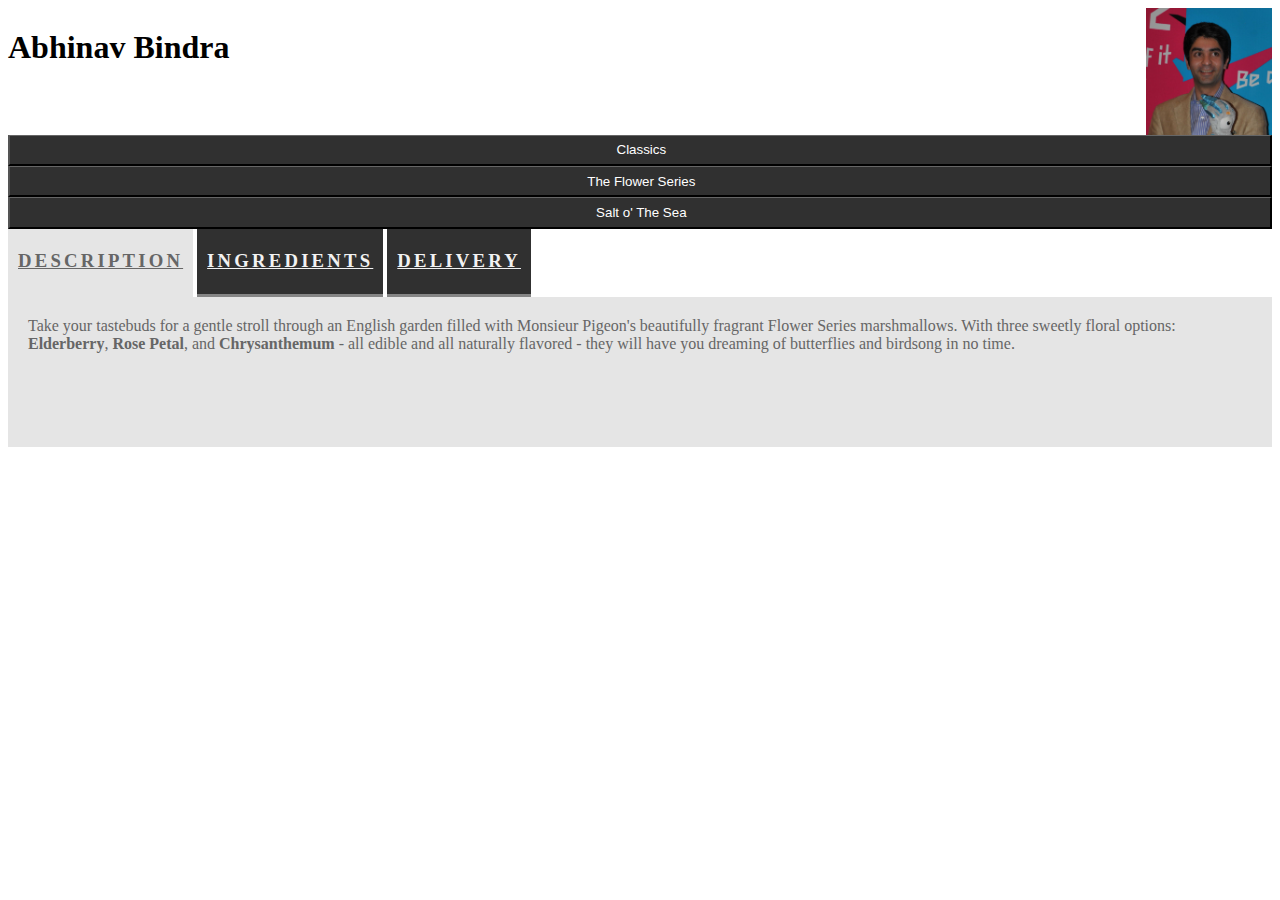
==== Week8Example/tabs.html @ 6ec7d85f "Wrong commit deleted and corrected the commit" ====
<!DOCTYPE html>
<html>
  <head>
    <title>Abhinav Bindra Fan Page</title>
    <link rel="stylesheet" href="css/base.css" />
    <link rel="stylesheet" href="css/tabs.css" />
  </head>

  <body>

    <header>
      <h1>Abhinav Bindra</h1>
      <img src="img/abimg.jpg" alt="Abhinav Bindra">
    </header>

    <section class="page">
      <ul class="accordion">
        <li>
          <button class="accordion-control">Classics</button>
          <div class="accordion-panel">
            <p>If you like your flavors traditional, Monsieur Pigeon's classic marshmallows won't disappoint. With luxuriously <strong>Velvety Vanilla</strong>, <strong>Charming Chocolate</strong>, and <strong>Sumptuous Strawberry</strong>, the favorites you love are treated with the respect and dignity they deserve!</p>
          </div>
        </li>
        <li>
          <button class="accordion-control">The Flower Series</button>
          <div class="accordion-panel">
            <p>Take your tastebuds for a gentle stroll through an English garden filled with Monsieur Pigeon's beautifully fragrant Flower Series marshmallows. With three sweetly floral options: <strong>Elderberry</strong>, <strong>Rose Petal</strong>, and <strong>Chrysanthemum</strong> - all edible and all naturally flavored - they will have you dreaming of butterflies and birdsong in no time.</p>
          </div>
        </li>
        <li>
          <button class="accordion-control">Salt o' The Sea</button>
          <div class="accordion-panel">
            <p>Ahoy! If you long for a taste of organic sea salt mixed in with your sweet Monsieur Pigeon marshmallows, look no further than our Salt o' the Sea range. Featuring two delicious flavors: <strong>Salted Caramel</strong> and <strong>Cashew Butter</strong>, this sweetly salty duo will expand your taste horizons.</p>
          </div>
        </li>
      </ul>
    </section>

    <section class="page">

      <div class="tabs">

        <ul class="tab-list">
          <li class="active"><a class="tab-control" href="#tab-1"><h3>Description</h3></a></li>
          <li><a class="tab-control" href="#tab-2"><h3>Ingredients</h3></a></li>
          <li><a class="tab-control" href="#tab-3"><h3>Delivery</h3></a></li>
        </ul>

        <div class="tab-panel active" id="tab-1">
           <p>Take your tastebuds for a gentle stroll through an English garden filled with Monsieur Pigeon's beautifully fragrant Flower Series marshmallows. With three sweetly floral options: <strong>Elderberry</strong>, <strong>Rose Petal</strong>, and <strong>Chrysanthemum</strong> - all edible and all naturally flavored - they will have you dreaming of butterflies and birdsong in no time.</p>
        </div>

        <div class="tab-panel" id="tab-2">
            <p><strong>ELDERBERRY:</strong> sugar, glucose syrup, elderberry concentrate, gelatine, natural color, cornflour, confectioner's sugar <strong>ROSE PETAL:</strong> sugar, glucose syrup, rose water, gelatine, natural color, cornflour, sugared rose petals, confectioner's sugar <strong>CHRYSANTHEMUM:</strong> sugar, glucose syrup, natural chrysanthemum extract, gelatine, natural color, cornflour, confectioner's sugar</p>
        </div>

        <div class="tab-panel" id="tab-3">
            <p>Free postage and packaging on all orders! Due to the perishable nature of our product, we regret that we are unable to ship items internationally at this time. If you would like to find out when Monsieur Pigeon is coming to your country, please sign up for the mailing list.</p>
        </div>

      </div><!-- .tabs -->

    </section><!-- .page -->

    <script src="js/jquery-1.11.0.min.js"></script>
    <script src="js/tabs.js"></script>

  </body>
</html>
---- Week8Example/css/tabs.css ----
/********** TABS **********/
.tab-list {
  margin: 0;
  padding: 0;}

.tab-list li {
  display: inline-block;
  list-style-type: none;
  background-color: #303030;
  border-bottom: 3px solid #858585;
  font-family: 'Jacques Francois', serif;
  text-transform: uppercase;
  letter-spacing: 0.2em;}

.tab-list li a {
  color: #f2f2f2;
  display: block;
  padding: 3px 10px 3px 10px;}


/********** HOVER STATES **********/
.tab-list li.active, .tab-list li.hover {
  background-color: #e5e5e5;
  border-bottom: 3px solid #e5e5e5;}

.tab-list li.active a, .tab-list li a:hover {
  color: #666;
  background-color: #e5e5e5;}


/********** PANELS **********/
.tab-panel {
  display: none;
  background-color: #e5e5e5;
  color: #666;
  min-height: 150px;
  overflow: auto;}

.tab-panel.active {
  display: block;}

.tab-panel p {
  margin: 20px;}

  /**********  ACCORDION **********/
.accordion, .menu {
  background-color: #f2f2f2;
  color: #666;
  margin: 0;
  padding: 0;
  overflow: auto;}

.accordion li {
  padding: 0;
  list-style-type: none;}

.accordion-control {
  background-color: #303030;
  color: #fff;
  display: block;
  width: 100%;
  padding: 0.5em 0.5em 0.5em 0.7em;
  margin: 0;
  border-top: 1px solid #666;}

.accordion-panel {
  display: none;}

.accordion-panel p {
  margin: 20px;}

.accordion-panel img {
  display: block;
  clear: left;}

  img{
    width: 10%;
  }

  header{
    display: flex;
    justify-content: space-between;
  }
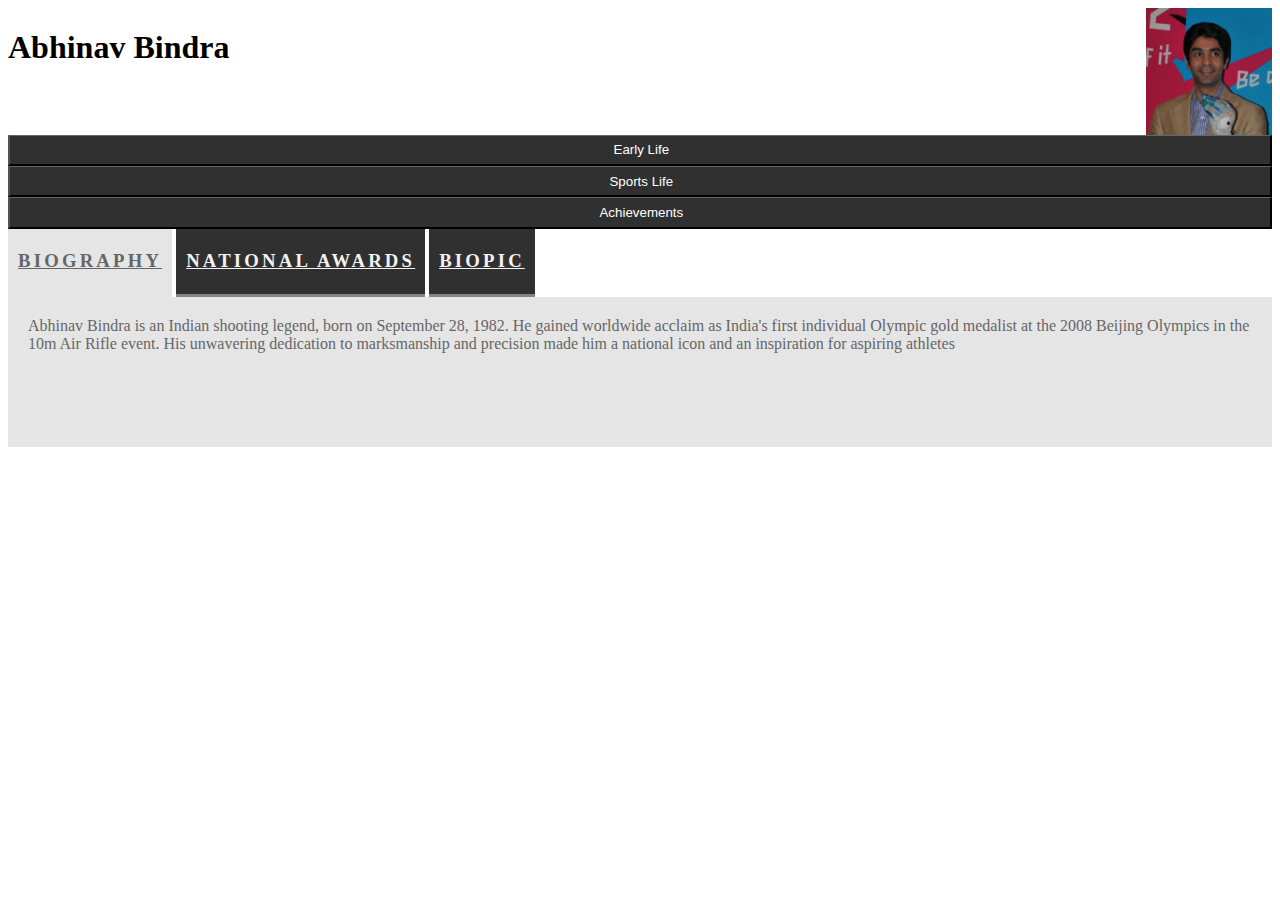
==== commit 5f5a0084: "just html commit" ====
--- a/Week8Example/tabs.html
+++ b/Week8Example/tabs.html
@@ -16,21 +16,21 @@
     <section class="page">
       <ul class="accordion">
         <li>
-          <button class="accordion-control">Classics</button>
+          <button class="accordion-control">Early Life</button>
           <div class="accordion-panel">
-            <p>If you like your flavors traditional, Monsieur Pigeon's classic marshmallows won't disappoint. With luxuriously <strong>Velvety Vanilla</strong>, <strong>Charming Chocolate</strong>, and <strong>Sumptuous Strawberry</strong>, the favorites you love are treated with the respect and dignity they deserve!</p>
+            <p>Abhinav Bindra's early life was marked by his passion for shooting. Born on September 28, 1982, in Dehradun, India, he began training at a young age. At 17, he became India's youngest participant in the 2000 Sydney Olympics. His unwavering determination and family support laid the foundation for his historic Olympic gold in 2008.</p>
           </div>
         </li>
         <li>
-          <button class="accordion-control">The Flower Series</button>
+          <button class="accordion-control">Sports Life</button>
           <div class="accordion-panel">
-            <p>Take your tastebuds for a gentle stroll through an English garden filled with Monsieur Pigeon's beautifully fragrant Flower Series marshmallows. With three sweetly floral options: <strong>Elderberry</strong>, <strong>Rose Petal</strong>, and <strong>Chrysanthemum</strong> - all edible and all naturally flavored - they will have you dreaming of butterflies and birdsong in no time.</p>
+            <p>Abhinav Bindra's sports life is marked by historic achievements. He clinched India's first individual Olympic gold in the 10m Air Rifle event at the 2008 Beijing Olympics. Bindra's precision, dedication, and unwavering focus led to a successful career, including multiple World Championships and Commonwealth Games medals, making him a symbol of excellence in shooting sports</p>
           </div>
         </li>
         <li>
-          <button class="accordion-control">Salt o' The Sea</button>
+          <button class="accordion-control">Achievements</button>
           <div class="accordion-panel">
-            <p>Ahoy! If you long for a taste of organic sea salt mixed in with your sweet Monsieur Pigeon marshmallows, look no further than our Salt o' the Sea range. Featuring two delicious flavors: <strong>Salted Caramel</strong> and <strong>Cashew Butter</strong>, this sweetly salty duo will expand your taste horizons.</p>
+            <p>Abhinav Bindra, the Indian Olympic shooter, achieved historic success by winning India's first individual gold medal at the 2008 Beijing Olympics in the 10m Air Rifle event. His precision, dedication, and unwavering focus made him a national icon. Bindra's achievements include multiple World Championships and Commonwealth Games medals, inspiring aspiring athletes in India</p>
           </div>
         </li>
       </ul>
@@ -41,21 +41,21 @@
       <div class="tabs">
 
         <ul class="tab-list">
-          <li class="active"><a class="tab-control" href="#tab-1"><h3>Description</h3></a></li>
-          <li><a class="tab-control" href="#tab-2"><h3>Ingredients</h3></a></li>
-          <li><a class="tab-control" href="#tab-3"><h3>Delivery</h3></a></li>
+          <li class="active"><a class="tab-control" href="#tab-1"><h3>Biography</h3></a></li>
+          <li><a class="tab-control" href="#tab-2"><h3>National Awards</h3></a></li>
+          <li><a class="tab-control" href="#tab-3"><h3>Biopic</h3></a></li>
         </ul>
 
         <div class="tab-panel active" id="tab-1">
-           <p>Take your tastebuds for a gentle stroll through an English garden filled with Monsieur Pigeon's beautifully fragrant Flower Series marshmallows. With three sweetly floral options: <strong>Elderberry</strong>, <strong>Rose Petal</strong>, and <strong>Chrysanthemum</strong> - all edible and all naturally flavored - they will have you dreaming of butterflies and birdsong in no time.</p>
+           <p>Abhinav Bindra is an Indian shooting legend, born on September 28, 1982. He gained worldwide acclaim as India's first individual Olympic gold medalist at the 2008 Beijing Olympics in the 10m Air Rifle event. His unwavering dedication to marksmanship and precision made him a national icon and an inspiration for aspiring athletes</p>
         </div>
 
         <div class="tab-panel" id="tab-2">
-            <p><strong>ELDERBERRY:</strong> sugar, glucose syrup, elderberry concentrate, gelatine, natural color, cornflour, confectioner's sugar <strong>ROSE PETAL:</strong> sugar, glucose syrup, rose water, gelatine, natural color, cornflour, sugared rose petals, confectioner's sugar <strong>CHRYSANTHEMUM:</strong> sugar, glucose syrup, natural chrysanthemum extract, gelatine, natural color, cornflour, confectioner's sugar</p>
+            <p>Abhinav Bindra, the renowned Indian shooter, has received several prestigious national awards in recognition of his outstanding contributions to sports. Notable among them are the Arjuna Award in 2000, Rajiv Gandhi Khel Ratna in 2001, and the Padma Bhushan in 2009. These awards celebrate his excellence in the field of shooting and his historic Olympic gold medal win in 2008</p>
         </div>
 
         <div class="tab-panel" id="tab-3">
-            <p>Free postage and packaging on all orders! Due to the perishable nature of our product, we regret that we are unable to ship items internationally at this time. If you would like to find out when Monsieur Pigeon is coming to your country, please sign up for the mailing list.</p>
+            <p>The biopic on Abhinav Bindra, India's first individual Olympic gold medalist in shooting, is an inspiring portrayal of his journey. It chronicles his unwavering dedication, struggles, and historic triumph at the 2008 Beijing Olympics. The film captures Bindra's relentless pursuit of excellence, making it a compelling tale of sporting achievement.</p>
         </div>
 
       </div><!-- .tabs -->
